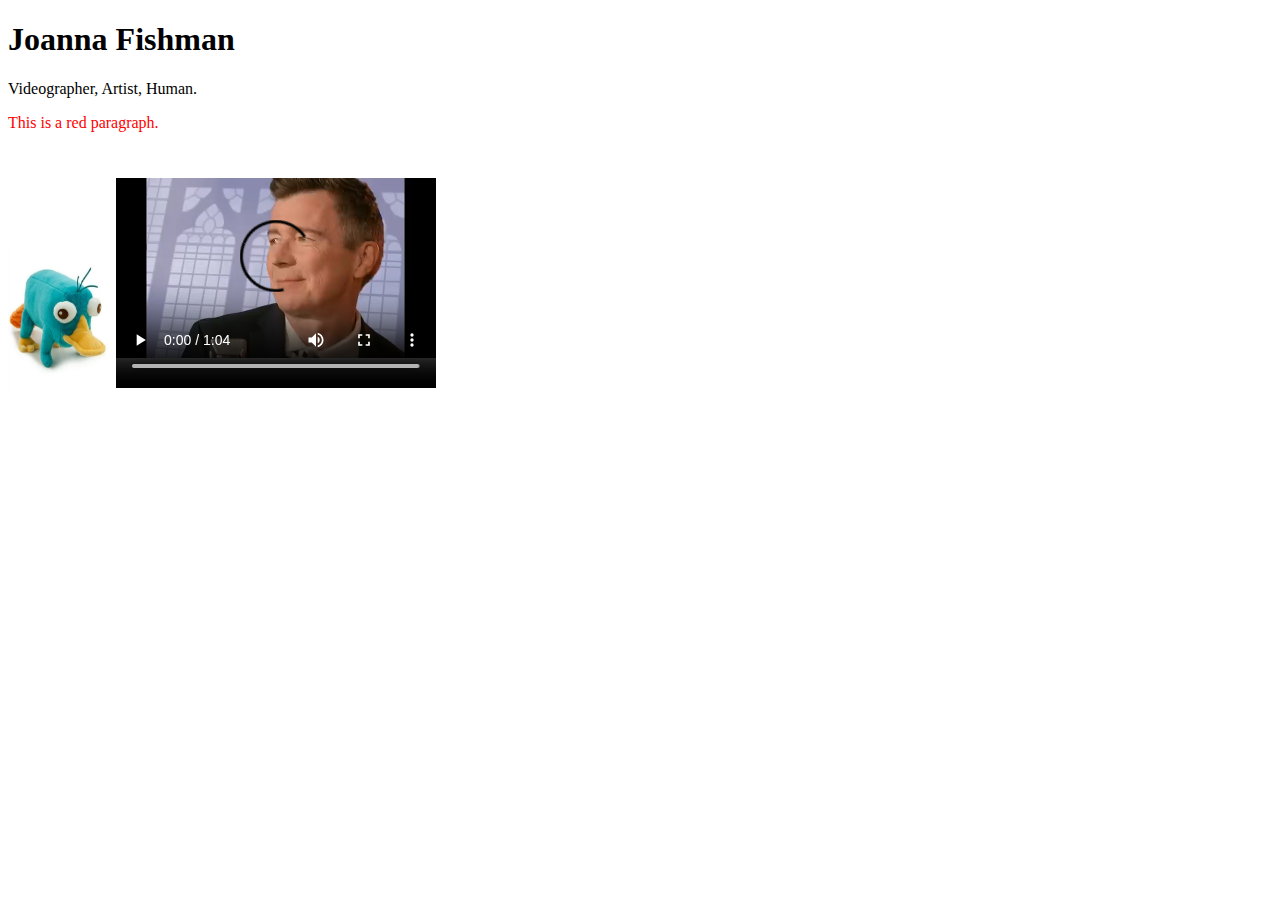
==== index.html @ b9af3db1 "corrected comment" ====
<!DOCTYPE html>
<html lang="en">
    <head>
        <meta charset="UTF-8">
        <title>Joanna Fishman - Portfolio</title>
        <link rel="stylesheet" href="styles.css">
    </head>
    <body>
        <h1>Joanna Fishman</h1>
        <p>Videographer, Artist, Human.</p>
<!--  <a href="https://www.schombe.me">This is a link to my very handsome boyfriend's website</a> -->
        <p style="color:red;">This is a red paragraph.</p> 
        <img src="images/perrytheplatypus.webp" alt="Perry the Platypus" width="104" height="142"> 
        <video width="320" height="240" controls autoplay>
            <source src="videos/rick.mp4" type="video/mp4">
          Your browser does not support the video tag.
          </video> 
    </body>
</html>

<!-- <!DOCTYPE html>
<html>
<head>
<meta name="viewport" content="width=device-width, initial-scale=1">
<style>
/* The device with borders */
.smartphone {
  position: relative;
  width: 360px;
  height: 640px;
  margin: auto;
  border: 16px black solid;
  border-top-width: 60px;
  border-bottom-width: 60px;
  border-radius: 36px;
}

/* The horizontal line on the top of the device */
.smartphone:before {
  content: '';
  display: block;
  width: 60px;
  height: 5px;
  position: absolute;
  top: -30px;
  left: 50%;
  transform: translate(-50%, -50%);
  background: #333;
  border-radius: 10px;
}

/* The circle on the bottom of the device */
.smartphone:after {
  content: '';
  display: block;
  width: 35px;
  height: 35px;
  position: absolute;
  left: 50%;
  bottom: -65px;
  transform: translate(-50%, -50%);
  background: #333;
  border-radius: 50%;
}

/* The screen (or content) of the device */
.smartphone .content {
  width: 360px;
  height: 640px;
  background: white;
}
</style>
</head>
<body>

<div class="smartphone">
  <div class="content">
    <iframe src="/w3css/tryw3css_templates_band.htm" style="width:100%;border:none;height:100%" />
  </div>
</div>

</body>
</html> -->
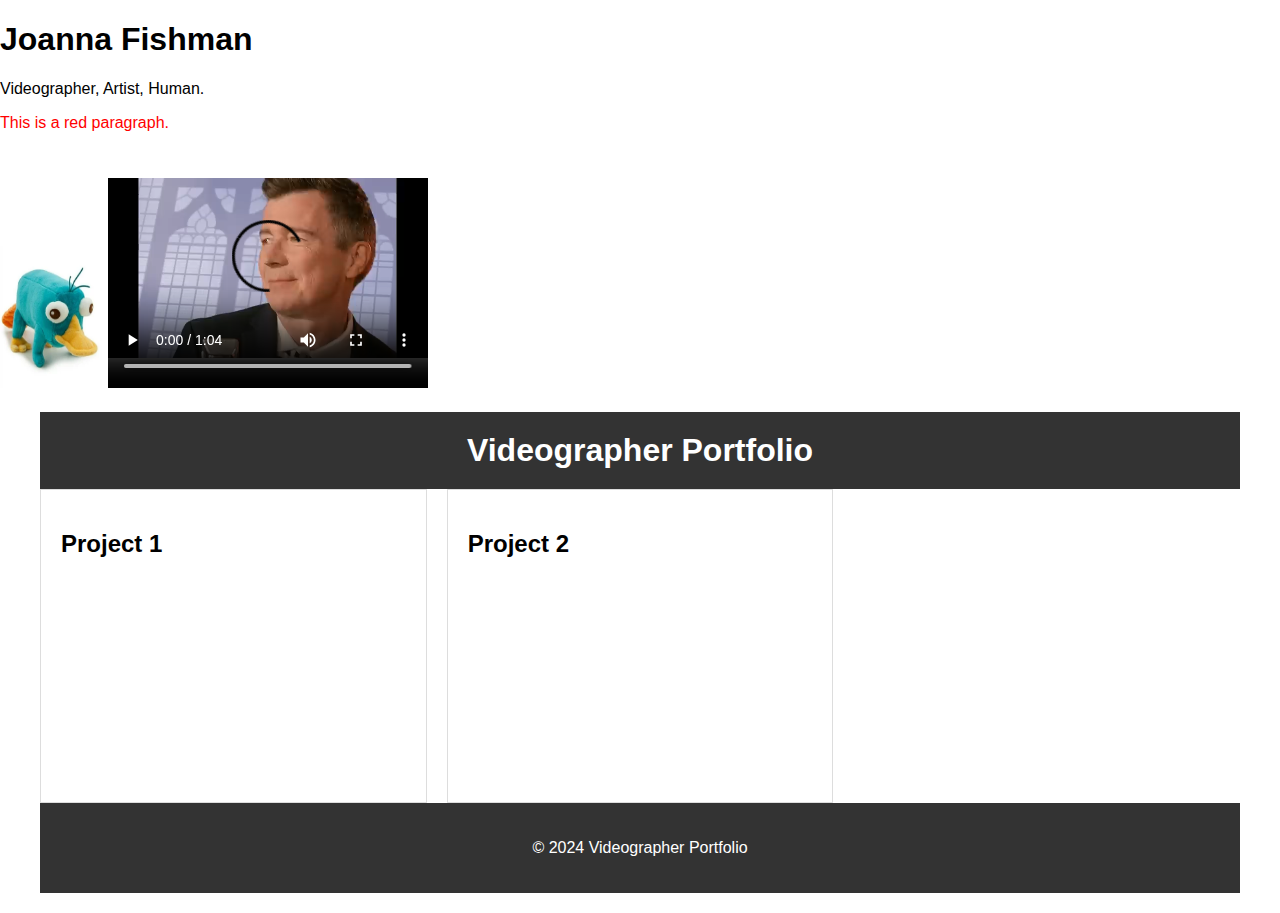
==== commit bd626a38: "added meta ai basic website code" ====
--- a/index.html
+++ b/index.html
@@ -16,6 +16,80 @@
           Your browser does not support the video tag.
           </video> 
     </body>
+</html>
+
+<!DOCTYPE html>
+<html lang="en">
+<head>
+    <meta charset="UTF-8">
+    <meta name="viewport" content="width=device-width, initial-scale=1.0">
+    <title>Videographer Portfolio</title>
+    <style>
+        /* Add your styles here */
+        body {
+            font-family: Arial, sans-serif;
+            margin: 0;
+            padding: 0;
+        }
+        .container {
+            max-width: 1200px;
+            margin: 0 auto;
+            padding: 20px;
+        }
+        .header {
+            background-color: #333;
+            color: #fff;
+            padding: 20px;
+            text-align: center;
+        }
+        .header h1 {
+            margin: 0;
+        }
+        .portfolio {
+            display: grid;
+            grid-template-columns: repeat(3, 1fr);
+            gap: 20px;
+        }
+        .portfolio-item {
+            border: 1px solid #ddd;
+            padding: 20px;
+        }
+        .portfolio-item iframe {
+            width: 100%;
+            height: 200px;
+            border: none;
+        }
+        .footer {
+            background-color: #333;
+            color: #fff;
+            padding: 20px;
+            text-align: center;
+            clear: both;
+        }
+    </style>
+</head>
+<body>
+    <div class="container">
+        <div class="header">
+            <h1>Videographer Portfolio</h1>
+        </div>
+        <div class="portfolio">
+            <!-- Add your portfolio items here -->
+            <div class="portfolio-item">
+                <h2>Project 1</h2>
+                <iframe src="https://www.youtube.com/embed/VIDEO_ID" frameborder="0" allowfullscreen></iframe>
+            </div>
+            <div class="portfolio-item">
+                <h2>Project 2</h2>
+                <iframe src="https://www.youtube.com/embed/VIDEO_ID" frameborder="0" allowfullscreen></iframe>
+            </div>
+            <!-- Add more portfolio items here -->
+        </div>
+        <div class="footer">
+            <p>&copy; 2024 Videographer Portfolio</p>
+        </div>
+    </div>
+</body>
 </html>
 
 <!-- <!DOCTYPE html>
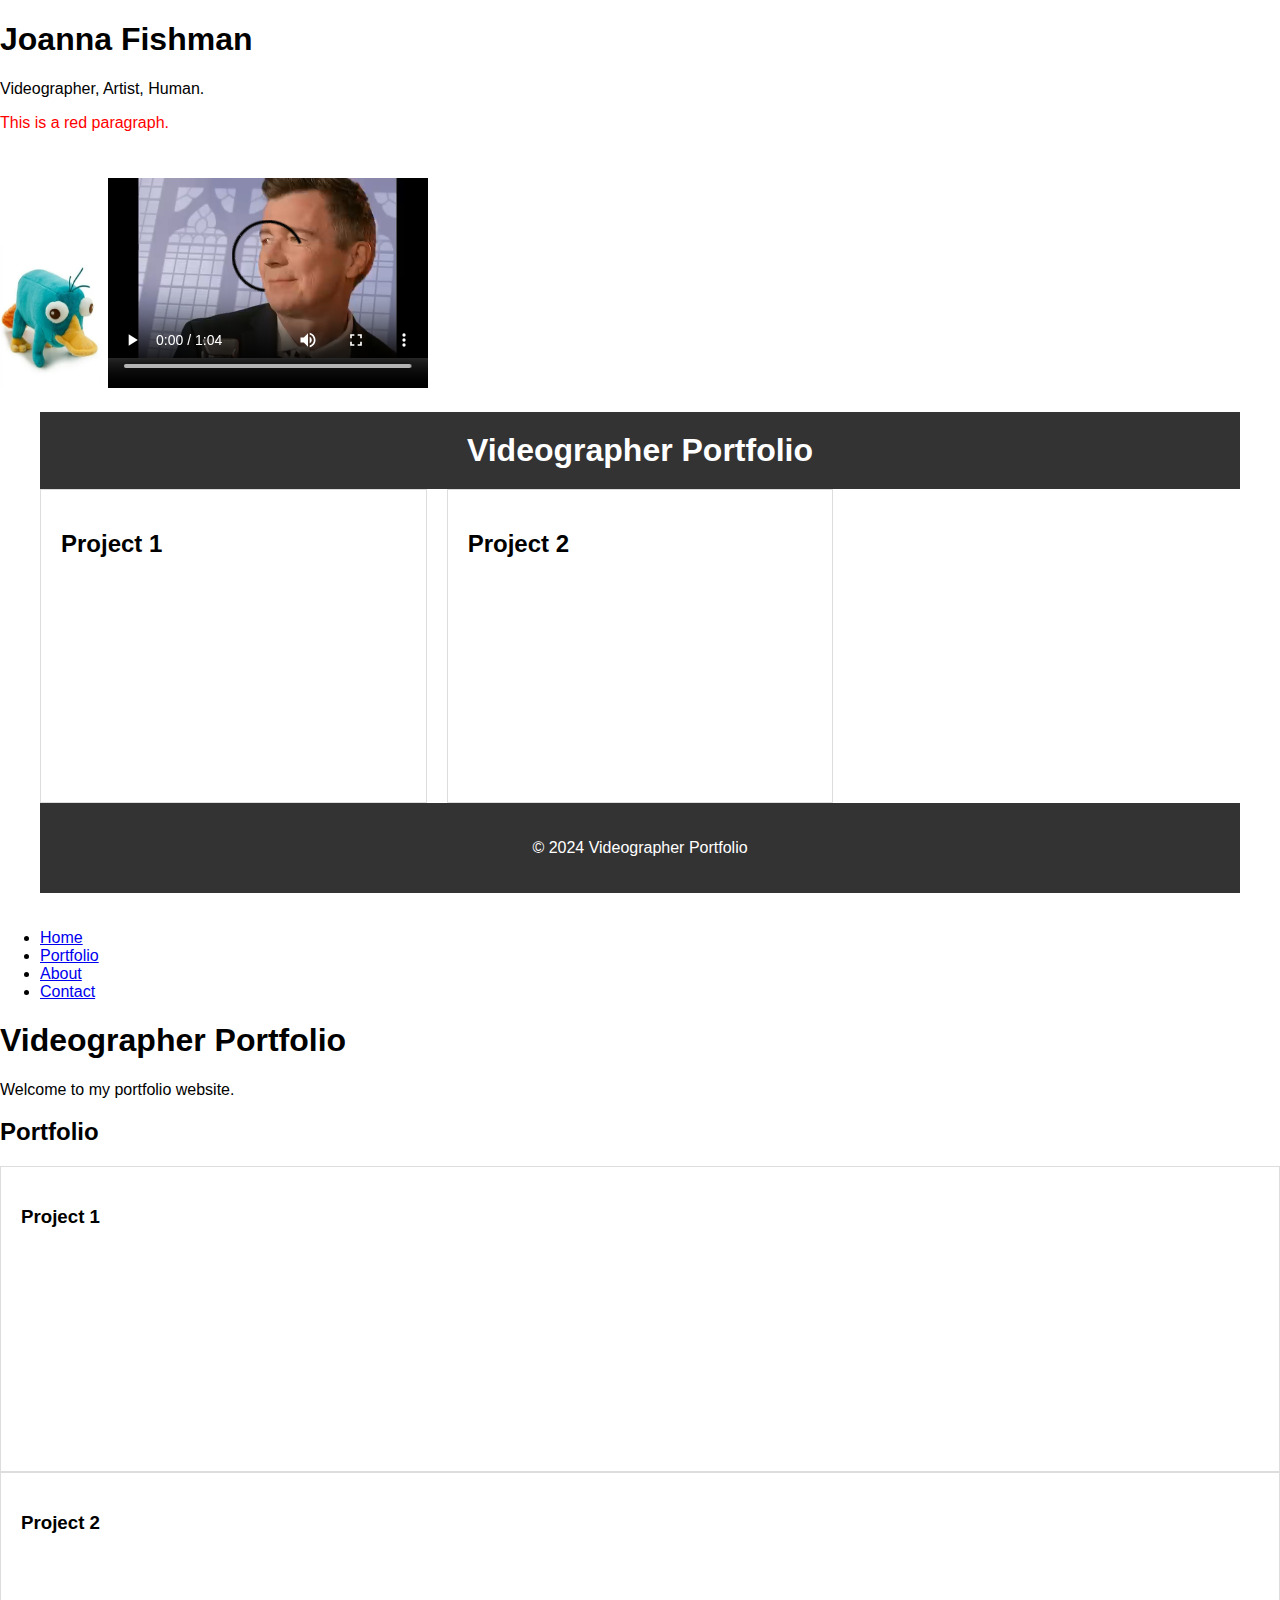
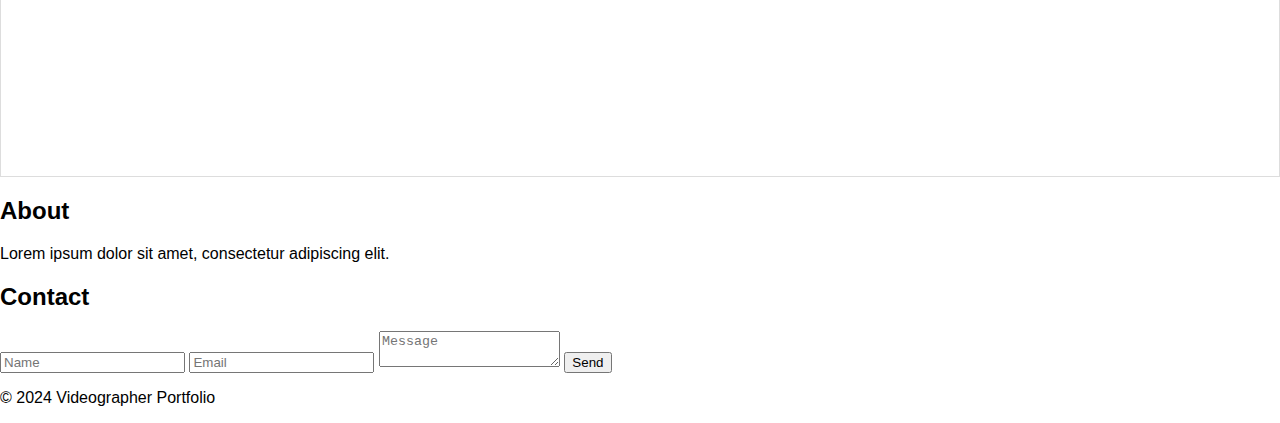
==== commit 0bcb15e1: "meta ai version 2" ====
--- a/index.html
+++ b/index.html
@@ -17,6 +17,8 @@
           </video> 
     </body>
 </html>
+
+<!-- Meta AI version 1-->
 
 <!DOCTYPE html>
 <html lang="en">
@@ -92,6 +94,71 @@
 </body>
 </html>
 
+<!-- Meta AI Version 2-->
+
+<!DOCTYPE html>
+<html lang="en">
+<head>
+    <meta charset="UTF-8">
+    <meta name="viewport" content="width=device-width, initial-scale=1.0">
+    <title>Videographer Portfolio</title>
+    <link rel="stylesheet" href="styles.css">
+    <script src="script.js" defer></script>
+</head>
+<body>
+    <header>
+        <nav>
+            <ul>
+                <li><a href="#home">Home</a></li>
+                <li><a href="#portfolio">Portfolio</a></li>
+                <li><a href="#about">About</a></li>
+                <li><a href="#contact">Contact</a></li>
+            </ul>
+        </nav>
+    </header>
+    <main>
+        <section id="home">
+            <h1>Videographer Portfolio</h1>
+            <p>Welcome to my portfolio website.</p>
+        </section>
+        <section id="portfolio">
+            <h2>Portfolio</h2>
+            <div class="portfolio-grid">
+                <!-- Add your portfolio items here -->
+                <div class="portfolio-item">
+                    <h3>Project 1</h3>
+                    <iframe src="https://www.youtube.com/embed/VIDEO_ID" frameborder="0" allowfullscreen></iframe>
+                </div>
+                <div class="portfolio-item">
+                    <h3>Project 2</h3>
+                    <iframe src="https://www.youtube.com/embed/VIDEO_ID" frameborder="0" allowfullscreen></iframe>
+                </div>
+                <!-- Add more portfolio items here -->
+            </div>
+        </section>
+        <section id="about">
+            <h2>About</h2>
+            <p>Lorem ipsum dolor sit amet, consectetur adipiscing elit.</p>
+        </section>
+        <section id="contact">
+            <h2>Contact</h2>
+            <form>
+                <input type="text" placeholder="Name">
+                <input type="email" placeholder="Email">
+                <textarea placeholder="Message"></textarea>
+                <button>Send</button>
+            </form>
+        </section>
+    </main>
+    <footer>
+        <p>&copy; 2024 Videographer Portfolio</p>
+    </footer>
+    <script>
+        // Add JavaScript code here
+    </script>
+</body>
+</html>
+
 <!-- <!DOCTYPE html>
 <html>
 <head>
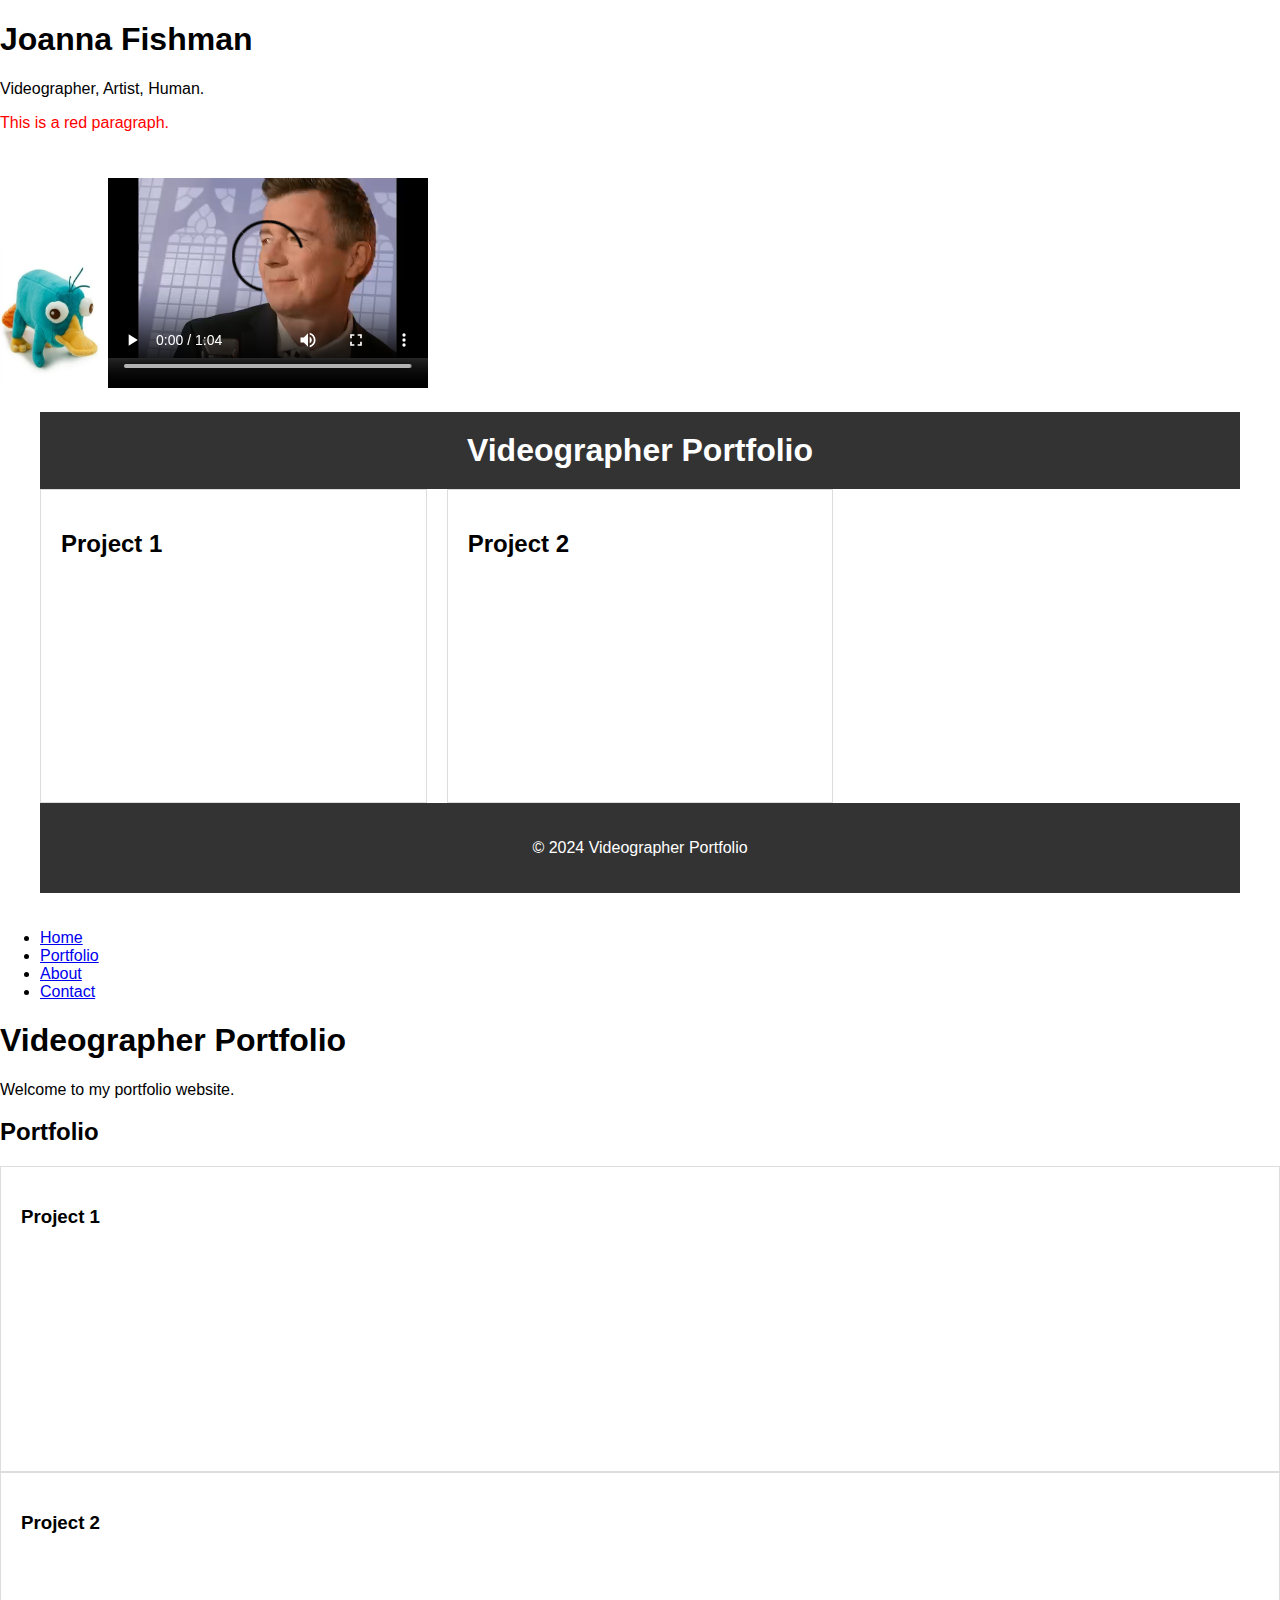
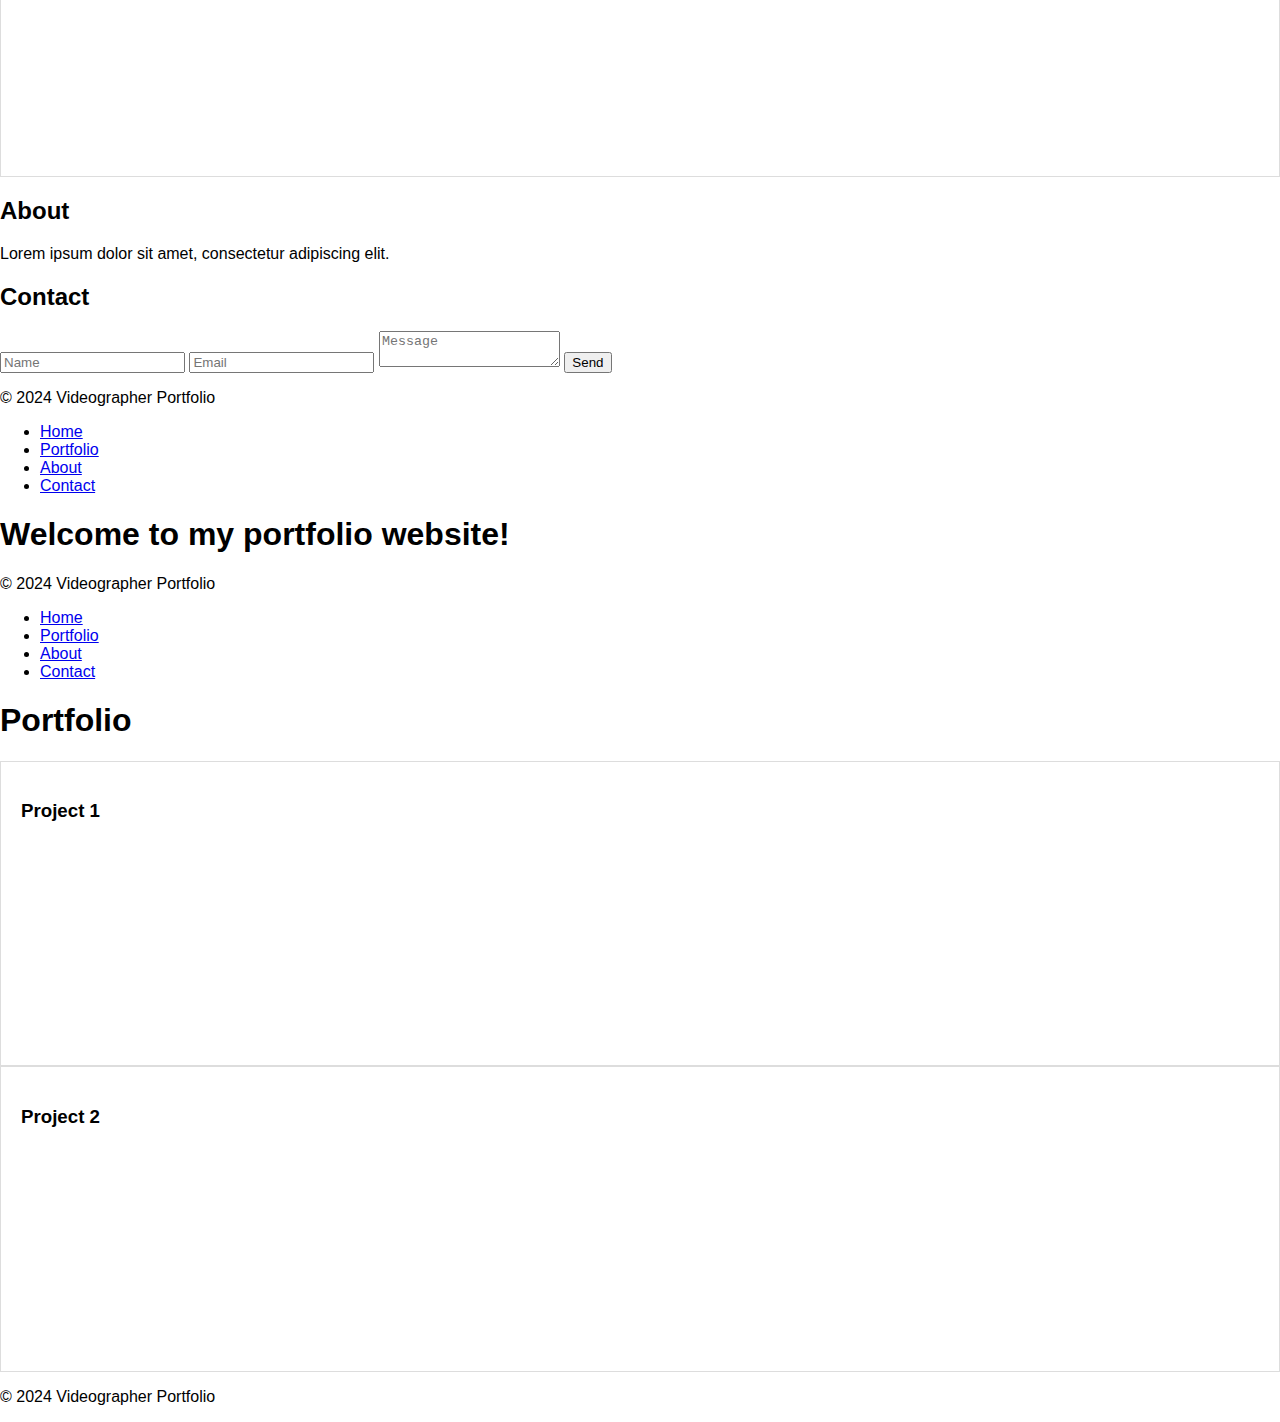
==== commit a4e7e06a: "more meta" ====
--- a/index.html
+++ b/index.html
@@ -159,6 +159,78 @@
 </body>
 </html>
 
+<!-- Meta 3-->
+
+<!DOCTYPE html>
+<html lang="en">
+<head>
+    <meta charset="UTF-8">
+    <meta name="viewport" content="width=device-width, initial-scale=1.0">
+    <title>Videographer Portfolio</title>
+    <link rel="stylesheet" href="styles.css">
+</head>
+<body>
+    <header>
+        <nav>
+            <ul>
+                <li><a href="index.html">Home</a></li>
+                <li><a href="portfolio.html">Portfolio</a></li>
+                <li><a href="about.html">About</a></li>
+                <li><a href="contact.html">Contact</a></li>
+            </ul>
+        </nav>
+    </header>
+    <main>
+        <h1>Welcome to my portfolio website!</h1>
+    </main>
+    <footer>
+        <p>&copy; 2024 Videographer Portfolio</p>
+    </footer>
+</body>
+</html>
+
+<!-- 3.1-->
+
+<!DOCTYPE html>
+<html lang="en">
+<head>
+    <meta charset="UTF-8">
+    <meta name="viewport" content="width=device-width, initial-scale=1.0">
+    <title>Videographer Portfolio - Portfolio</title>
+    <link rel="stylesheet" href="styles.css">
+</head>
+<body>
+    <header>
+        <nav>
+            <ul>
+                <li><a href="index.html">Home</a></li>
+                <li><a href="portfolio.html">Portfolio</a></li>
+                <li><a href="about.html">About</a></li>
+                <li><a href="contact.html">Contact</a></li>
+            </ul>
+        </nav>
+    </header>
+    <main>
+        <h1>Portfolio</h1>
+        <div class="portfolio-grid">
+            <!-- Add your portfolio items here -->
+            <div class="portfolio-item">
+                <h3>Project 1</h3>
+                <iframe src="https://www.youtube.com/embed/VIDEO_ID" frameborder="0" allowfullscreen></iframe>
+            </div>
+            <div class="portfolio-item">
+                <h3>Project 2</h3>
+                <iframe src="https://www.youtube.com/embed/VIDEO_ID" frameborder="0" allowfullscreen></iframe>
+            </div>
+            <!-- Add more portfolio items here -->
+        </div>
+    </main>
+    <footer>
+        <p>&copy; 2024 Videographer Portfolio</p>
+    </footer>
+</body>
+</html>
+
 <!-- <!DOCTYPE html>
 <html>
 <head>
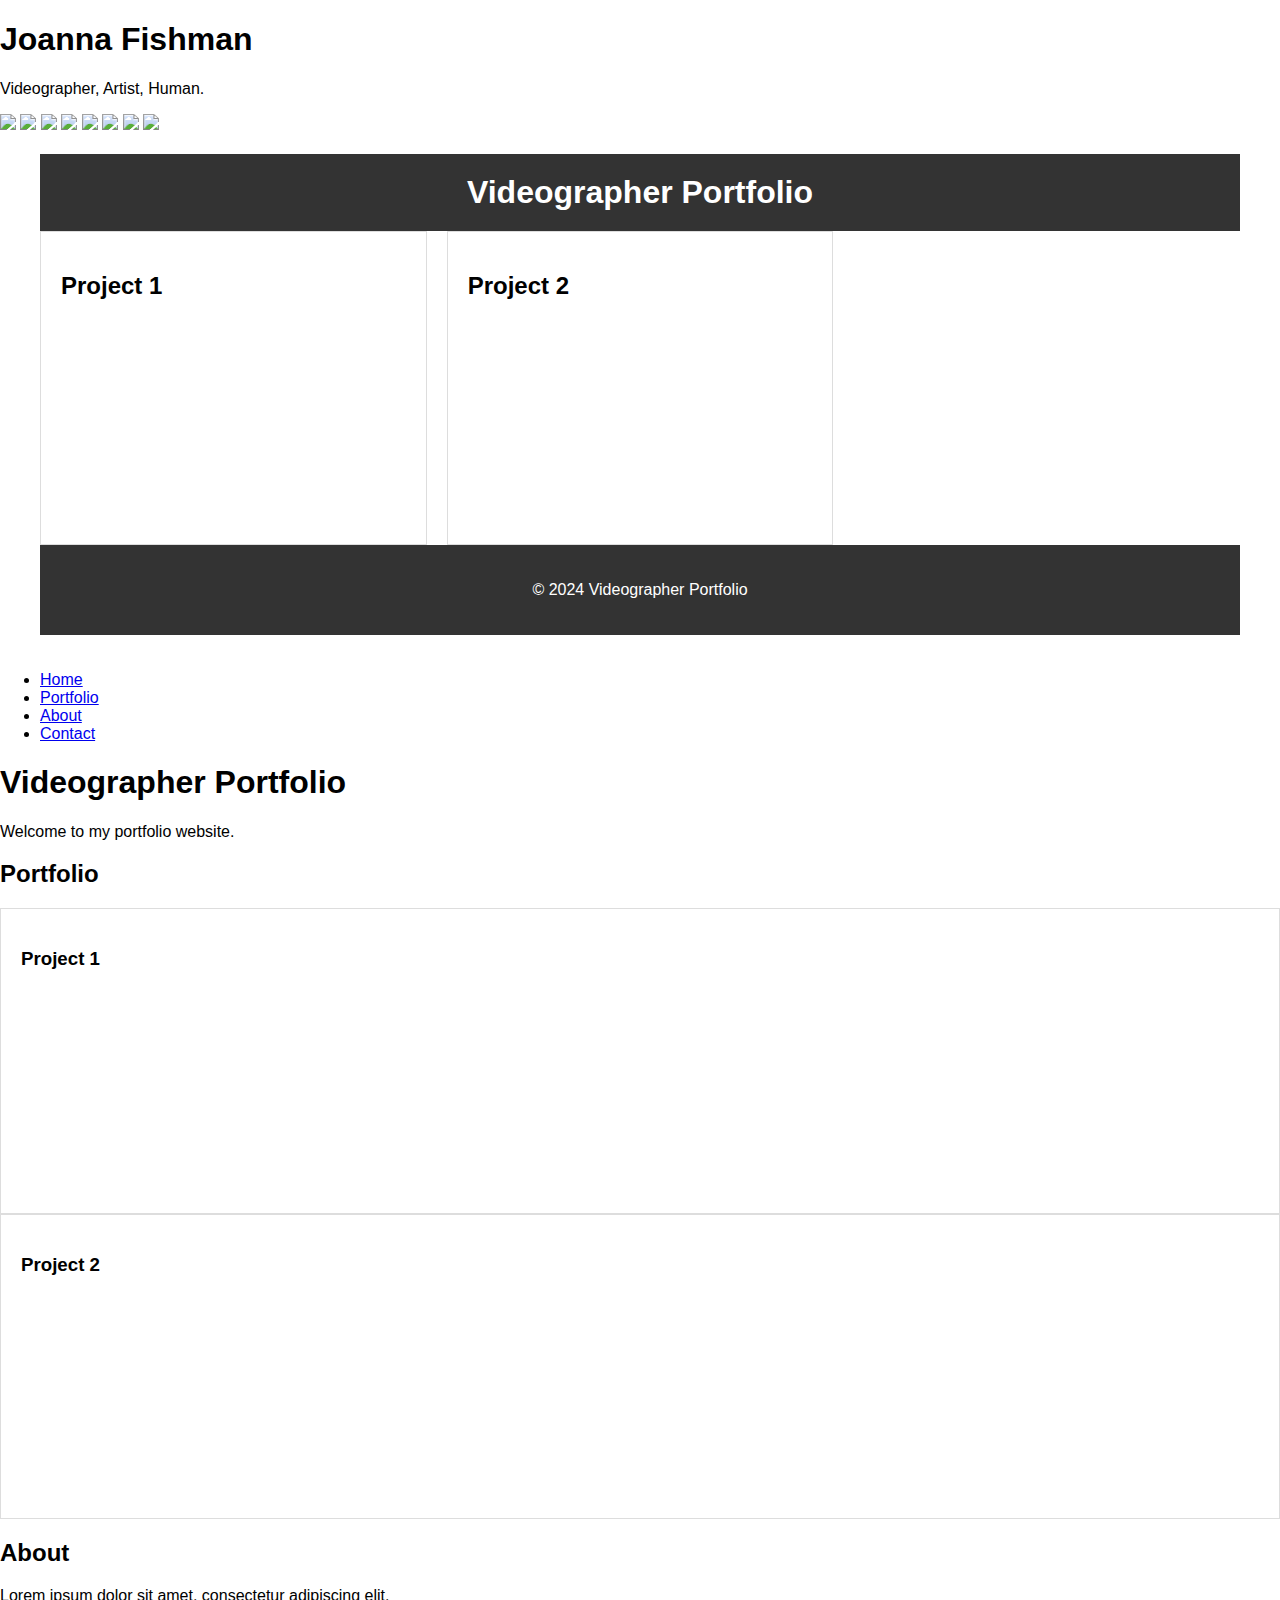
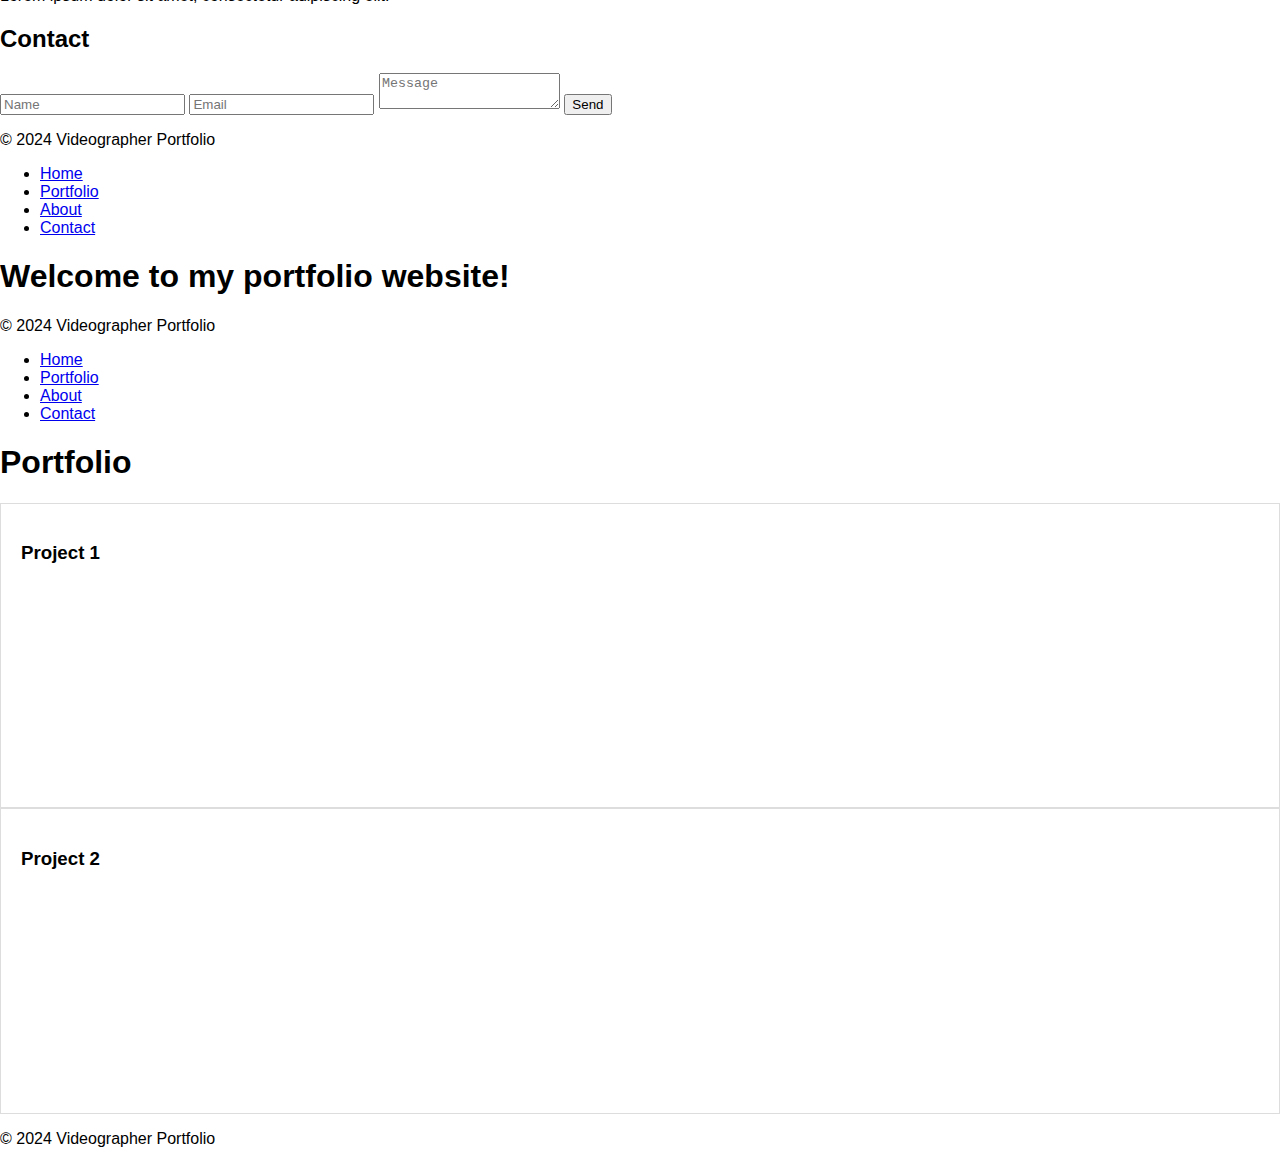
==== commit e4cdb83d: "fix" ====
--- a/index.html
+++ b/index.html
@@ -3,20 +3,37 @@
     <head>
         <meta charset="UTF-8">
         <title>Joanna Fishman - Portfolio</title>
-        <link rel="stylesheet" href="styles.css">
+        <link rel="stylesheet" href="style.css">
     </head>
     <body>
         <h1>Joanna Fishman</h1>
         <p>Videographer, Artist, Human.</p>
-<!--  <a href="https://www.schombe.me">This is a link to my very handsome boyfriend's website</a> -->
-        <p style="color:red;">This is a red paragraph.</p> 
-        <img src="images/perrytheplatypus.webp" alt="Perry the Platypus" width="104" height="142"> 
-        <video width="320" height="240" controls autoplay>
-            <source src="videos/rick.mp4" type="video/mp4">
-          Your browser does not support the video tag.
-          </video> 
+        <script>src="script.js"</script> 
     </body>
 </html>
+
+<!--Hyperplexed Sliding Image Stack -->
+<div id="image-track" data-mouse-down-at="0" data-prev-percentage="0">
+    <img class="image" src="https://images.unsplash.com/photo-1524781289445-ddf8f5695861?ixlib=rb-4.0.3&ixid=MnwxMjA3fDB8MHxwaG90by1wYWdlfHx8fGVufDB8fHx8&auto=format&fit=crop&w=1770&q=80" draggable="false" />
+    <img class="image" src="https://images.unsplash.com/photo-1610194352361-4c81a6a8967e?ixlib=rb-4.0.3&ixid=MnwxMjA3fDB8MHxwaG90by1wYWdlfHx8fGVufDB8fHx8&auto=format&fit=crop&w=1674&q=80" draggable="false" />
+    <img class="image" src="https://images.unsplash.com/photo-1618202133208-2907bebba9e1?ixlib=rb-4.0.3&ixid=MnwxMjA3fDB8MHxwaG90by1wYWdlfHx8fGVufDB8fHx8&auto=format&fit=crop&w=1770&q=80" draggable="false" />
+    <img class="image" src="https://images.unsplash.com/photo-1495805442109-bf1cf975750b?ixlib=rb-4.0.3&ixid=MnwxMjA3fDB8MHxwaG90by1wYWdlfHx8fGVufDB8fHx8&auto=format&fit=crop&w=1770&q=80" draggable="false" />
+    <img class="image" src="https://images.unsplash.com/photo-1548021682-1720ed403a5b?ixlib=rb-4.0.3&ixid=MnwxMjA3fDB8MHxwaG90by1wYWdlfHx8fGVufDB8fHx8&auto=format&fit=crop&w=1770&q=80" draggable="false" />
+    <img class="image" src="https://images.unsplash.com/photo-1496753480864-3e588e0269b3?ixlib=rb-4.0.3&ixid=MnwxMjA3fDB8MHxwaG90by1wYWdlfHx8fGVufDB8fHx8&auto=format&fit=crop&w=2134&q=80" draggable="false" />
+    <img class="image" src="https://images.unsplash.com/photo-1613346945084-35cccc812dd5?ixlib=rb-4.0.3&ixid=MnwxMjA3fDB8MHxwaG90by1wYWdlfHx8fGVufDB8fHx8&auto=format&fit=crop&w=1759&q=80" draggable="false" />
+    <img class="image" src="https://images.unsplash.com/photo-1516681100942-77d8e7f9dd97?ixlib=rb-4.0.3&ixid=MnwxMjA3fDB8MHxwaG90by1wYWdlfHx8fGVufDB8fHx8&auto=format&fit=crop&w=1770&q=80" draggable="false" />
+  </div>
+  
+  <!-- <a id="source-link" class="meta-link" href="https://camillemormal.com" target="_blank"> -->
+    <!-- <i class="fa-solid fa-link"></i> -->
+    <!-- <span>Source</span>
+  </a>
+  
+  <a id="yt-link" class="meta-link" href="https://youtu.be/PkADl0HubMY" target="_blank">
+    <i class="fa-brands fa-youtube"></i>
+    <span>7 min tutorial</span>
+  </a> -->
+
 
 <!-- Meta AI version 1-->
 
@@ -229,68 +246,4 @@
         <p>&copy; 2024 Videographer Portfolio</p>
     </footer>
 </body>
-</html>
-
-<!-- <!DOCTYPE html>
-<html>
-<head>
-<meta name="viewport" content="width=device-width, initial-scale=1">
-<style>
-/* The device with borders */
-.smartphone {
-  position: relative;
-  width: 360px;
-  height: 640px;
-  margin: auto;
-  border: 16px black solid;
-  border-top-width: 60px;
-  border-bottom-width: 60px;
-  border-radius: 36px;
-}
-
-/* The horizontal line on the top of the device */
-.smartphone:before {
-  content: '';
-  display: block;
-  width: 60px;
-  height: 5px;
-  position: absolute;
-  top: -30px;
-  left: 50%;
-  transform: translate(-50%, -50%);
-  background: #333;
-  border-radius: 10px;
-}
-
-/* The circle on the bottom of the device */
-.smartphone:after {
-  content: '';
-  display: block;
-  width: 35px;
-  height: 35px;
-  position: absolute;
-  left: 50%;
-  bottom: -65px;
-  transform: translate(-50%, -50%);
-  background: #333;
-  border-radius: 50%;
-}
-
-/* The screen (or content) of the device */
-.smartphone .content {
-  width: 360px;
-  height: 640px;
-  background: white;
-}
-</style>
-</head>
-<body>
-
-<div class="smartphone">
-  <div class="content">
-    <iframe src="/w3css/tryw3css_templates_band.htm" style="width:100%;border:none;height:100%" />
-  </div>
-</div>
-
-</body>
-</html> -->
+</html>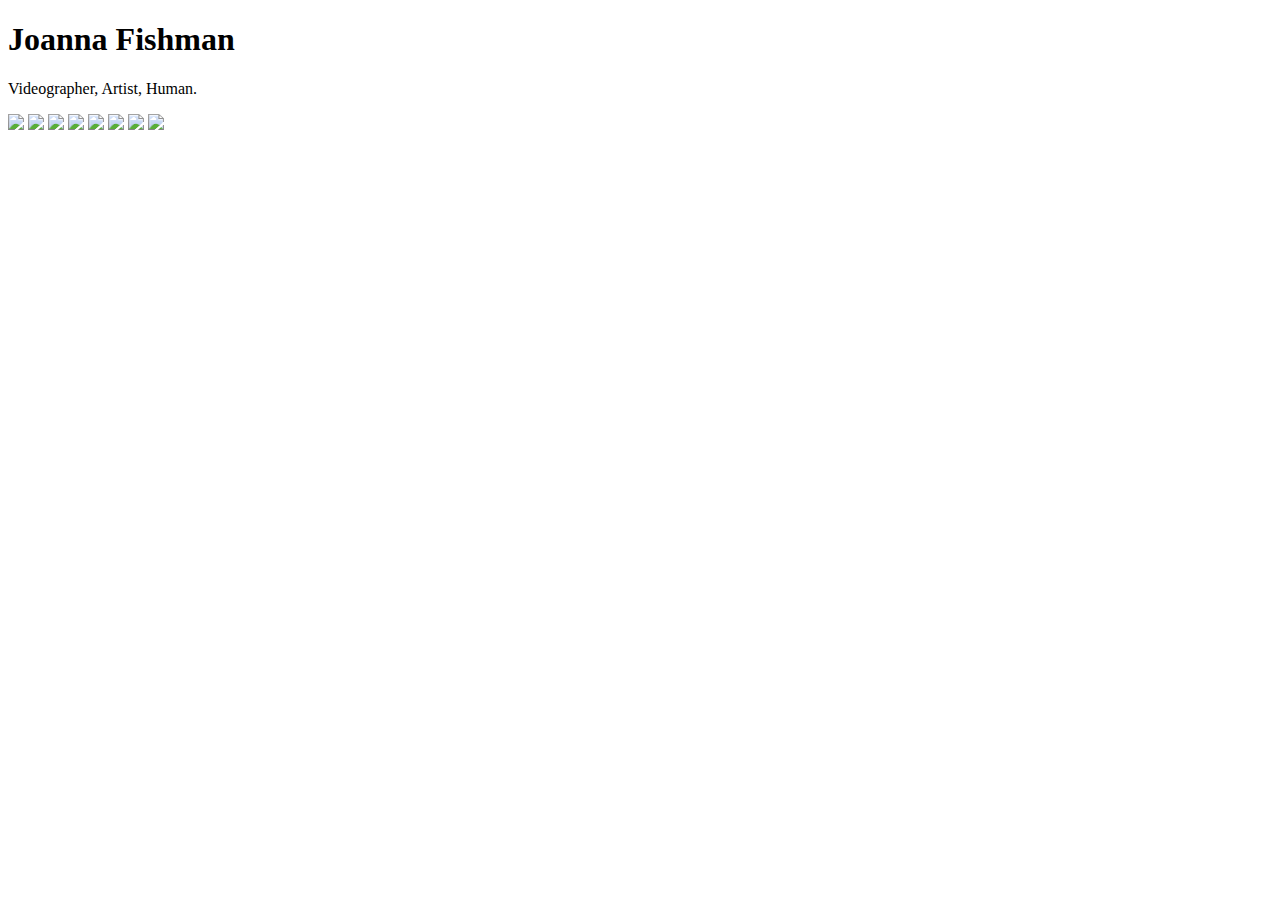
==== commit 05b4350f: "fix" ====
--- a/index.html
+++ b/index.html
@@ -33,217 +33,3 @@
     <i class="fa-brands fa-youtube"></i>
     <span>7 min tutorial</span>
   </a> -->
-
-
-<!-- Meta AI version 1-->
-
-<!DOCTYPE html>
-<html lang="en">
-<head>
-    <meta charset="UTF-8">
-    <meta name="viewport" content="width=device-width, initial-scale=1.0">
-    <title>Videographer Portfolio</title>
-    <style>
-        /* Add your styles here */
-        body {
-            font-family: Arial, sans-serif;
-            margin: 0;
-            padding: 0;
-        }
-        .container {
-            max-width: 1200px;
-            margin: 0 auto;
-            padding: 20px;
-        }
-        .header {
-            background-color: #333;
-            color: #fff;
-            padding: 20px;
-            text-align: center;
-        }
-        .header h1 {
-            margin: 0;
-        }
-        .portfolio {
-            display: grid;
-            grid-template-columns: repeat(3, 1fr);
-            gap: 20px;
-        }
-        .portfolio-item {
-            border: 1px solid #ddd;
-            padding: 20px;
-        }
-        .portfolio-item iframe {
-            width: 100%;
-            height: 200px;
-            border: none;
-        }
-        .footer {
-            background-color: #333;
-            color: #fff;
-            padding: 20px;
-            text-align: center;
-            clear: both;
-        }
-    </style>
-</head>
-<body>
-    <div class="container">
-        <div class="header">
-            <h1>Videographer Portfolio</h1>
-        </div>
-        <div class="portfolio">
-            <!-- Add your portfolio items here -->
-            <div class="portfolio-item">
-                <h2>Project 1</h2>
-                <iframe src="https://www.youtube.com/embed/VIDEO_ID" frameborder="0" allowfullscreen></iframe>
-            </div>
-            <div class="portfolio-item">
-                <h2>Project 2</h2>
-                <iframe src="https://www.youtube.com/embed/VIDEO_ID" frameborder="0" allowfullscreen></iframe>
-            </div>
-            <!-- Add more portfolio items here -->
-        </div>
-        <div class="footer">
-            <p>&copy; 2024 Videographer Portfolio</p>
-        </div>
-    </div>
-</body>
-</html>
-
-<!-- Meta AI Version 2-->
-
-<!DOCTYPE html>
-<html lang="en">
-<head>
-    <meta charset="UTF-8">
-    <meta name="viewport" content="width=device-width, initial-scale=1.0">
-    <title>Videographer Portfolio</title>
-    <link rel="stylesheet" href="styles.css">
-    <script src="script.js" defer></script>
-</head>
-<body>
-    <header>
-        <nav>
-            <ul>
-                <li><a href="#home">Home</a></li>
-                <li><a href="#portfolio">Portfolio</a></li>
-                <li><a href="#about">About</a></li>
-                <li><a href="#contact">Contact</a></li>
-            </ul>
-        </nav>
-    </header>
-    <main>
-        <section id="home">
-            <h1>Videographer Portfolio</h1>
-            <p>Welcome to my portfolio website.</p>
-        </section>
-        <section id="portfolio">
-            <h2>Portfolio</h2>
-            <div class="portfolio-grid">
-                <!-- Add your portfolio items here -->
-                <div class="portfolio-item">
-                    <h3>Project 1</h3>
-                    <iframe src="https://www.youtube.com/embed/VIDEO_ID" frameborder="0" allowfullscreen></iframe>
-                </div>
-                <div class="portfolio-item">
-                    <h3>Project 2</h3>
-                    <iframe src="https://www.youtube.com/embed/VIDEO_ID" frameborder="0" allowfullscreen></iframe>
-                </div>
-                <!-- Add more portfolio items here -->
-            </div>
-        </section>
-        <section id="about">
-            <h2>About</h2>
-            <p>Lorem ipsum dolor sit amet, consectetur adipiscing elit.</p>
-        </section>
-        <section id="contact">
-            <h2>Contact</h2>
-            <form>
-                <input type="text" placeholder="Name">
-                <input type="email" placeholder="Email">
-                <textarea placeholder="Message"></textarea>
-                <button>Send</button>
-            </form>
-        </section>
-    </main>
-    <footer>
-        <p>&copy; 2024 Videographer Portfolio</p>
-    </footer>
-    <script>
-        // Add JavaScript code here
-    </script>
-</body>
-</html>
-
-<!-- Meta 3-->
-
-<!DOCTYPE html>
-<html lang="en">
-<head>
-    <meta charset="UTF-8">
-    <meta name="viewport" content="width=device-width, initial-scale=1.0">
-    <title>Videographer Portfolio</title>
-    <link rel="stylesheet" href="styles.css">
-</head>
-<body>
-    <header>
-        <nav>
-            <ul>
-                <li><a href="index.html">Home</a></li>
-                <li><a href="portfolio.html">Portfolio</a></li>
-                <li><a href="about.html">About</a></li>
-                <li><a href="contact.html">Contact</a></li>
-            </ul>
-        </nav>
-    </header>
-    <main>
-        <h1>Welcome to my portfolio website!</h1>
-    </main>
-    <footer>
-        <p>&copy; 2024 Videographer Portfolio</p>
-    </footer>
-</body>
-</html>
-
-<!-- 3.1-->
-
-<!DOCTYPE html>
-<html lang="en">
-<head>
-    <meta charset="UTF-8">
-    <meta name="viewport" content="width=device-width, initial-scale=1.0">
-    <title>Videographer Portfolio - Portfolio</title>
-    <link rel="stylesheet" href="styles.css">
-</head>
-<body>
-    <header>
-        <nav>
-            <ul>
-                <li><a href="index.html">Home</a></li>
-                <li><a href="portfolio.html">Portfolio</a></li>
-                <li><a href="about.html">About</a></li>
-                <li><a href="contact.html">Contact</a></li>
-            </ul>
-        </nav>
-    </header>
-    <main>
-        <h1>Portfolio</h1>
-        <div class="portfolio-grid">
-            <!-- Add your portfolio items here -->
-            <div class="portfolio-item">
-                <h3>Project 1</h3>
-                <iframe src="https://www.youtube.com/embed/VIDEO_ID" frameborder="0" allowfullscreen></iframe>
-            </div>
-            <div class="portfolio-item">
-                <h3>Project 2</h3>
-                <iframe src="https://www.youtube.com/embed/VIDEO_ID" frameborder="0" allowfullscreen></iframe>
-            </div>
-            <!-- Add more portfolio items here -->
-        </div>
-    </main>
-    <footer>
-        <p>&copy; 2024 Videographer Portfolio</p>
-    </footer>
-</body>
-</html>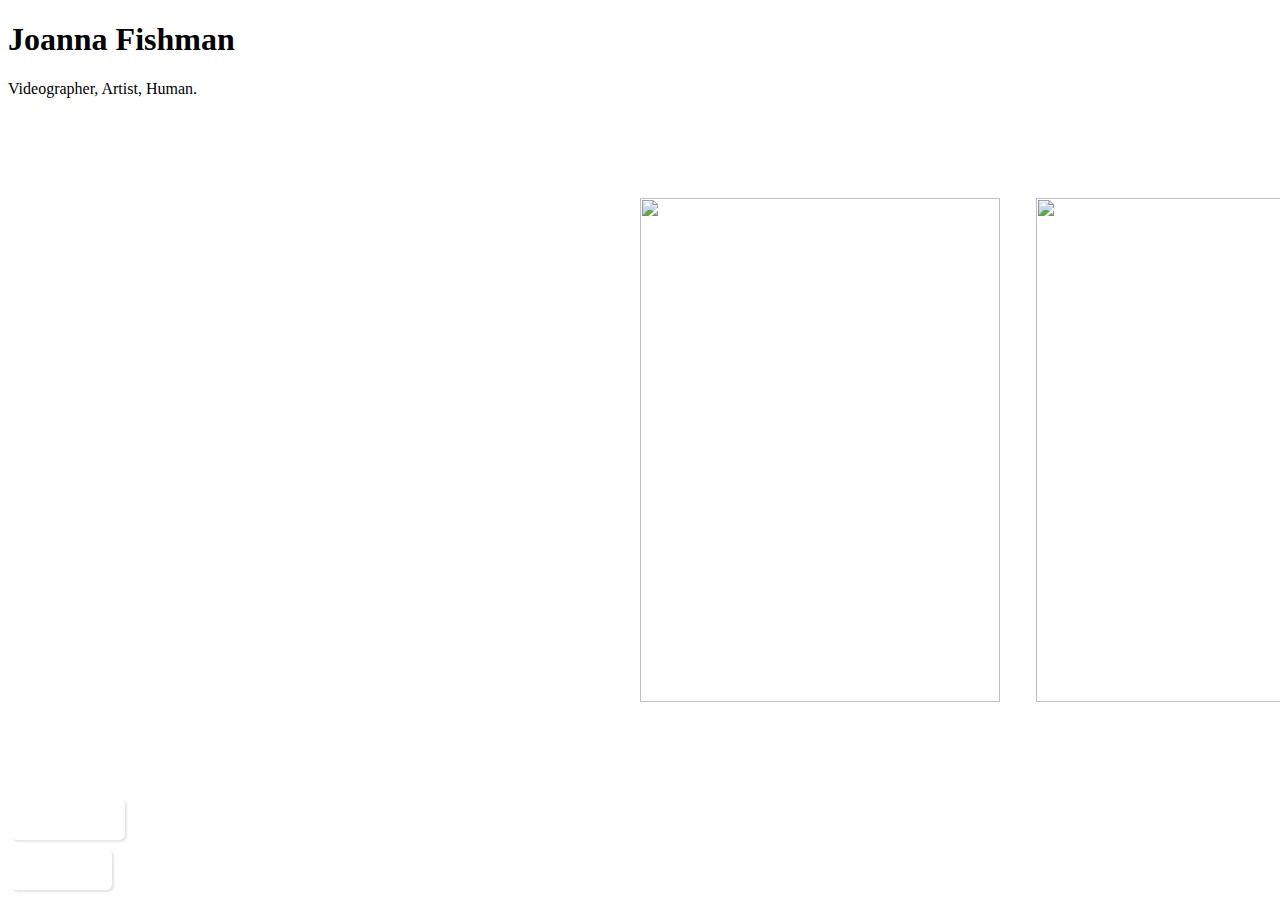
==== commit 793ef98f: "comment" ====
--- a/index.html
+++ b/index.html
@@ -12,7 +12,7 @@
     </body>
 </html>
 
-<!--Hyperplexed Sliding Image Stack -->
+<!-- sequence of images contained in a track -->
 <div id="image-track" data-mouse-down-at="0" data-prev-percentage="0">
     <img class="image" src="https://images.unsplash.com/photo-1524781289445-ddf8f5695861?ixlib=rb-4.0.3&ixid=MnwxMjA3fDB8MHxwaG90by1wYWdlfHx8fGVufDB8fHx8&auto=format&fit=crop&w=1770&q=80" draggable="false" />
     <img class="image" src="https://images.unsplash.com/photo-1610194352361-4c81a6a8967e?ixlib=rb-4.0.3&ixid=MnwxMjA3fDB8MHxwaG90by1wYWdlfHx8fGVufDB8fHx8&auto=format&fit=crop&w=1674&q=80" draggable="false" />
@@ -24,12 +24,12 @@
     <img class="image" src="https://images.unsplash.com/photo-1516681100942-77d8e7f9dd97?ixlib=rb-4.0.3&ixid=MnwxMjA3fDB8MHxwaG90by1wYWdlfHx8fGVufDB8fHx8&auto=format&fit=crop&w=1770&q=80" draggable="false" />
   </div>
   
-  <!-- <a id="source-link" class="meta-link" href="https://camillemormal.com" target="_blank"> -->
-    <!-- <i class="fa-solid fa-link"></i> -->
-    <!-- <span>Source</span>
+  <a id="source-link" class="meta-link" href="" target="_blank">
+    <i class="fa-solid fa-link"></i>
+    <span>About Me</span> 
+  </a> 
+  
+  <a id="contact-link" class="meta-link" href="" target="_blank">
+    <i class="fa-brands fa-link"></i>
+    <span>Contact</span>
   </a>
-  
-  <a id="yt-link" class="meta-link" href="https://youtu.be/PkADl0HubMY" target="_blank">
-    <i class="fa-brands fa-youtube"></i>
-    <span>7 min tutorial</span>
-  </a> -->
--- a/style.css
+++ b/style.css
@@ -0,0 +1,88 @@
+//
+/* body */
+
+body {
+  /* dimensions of screen */
+  height: 100vh;
+  width: 100vw;
+  background-color: black;
+  /* no scroll bars */
+  margin: 0rem;
+  overflow: hidden;
+}
+
+/* sequence of images contained in a track */
+#image-track {
+  /* place images in a line */
+  display: flex;
+  /* add space between images */
+  gap: 4vmin;
+  /* vertically center the image sequence on page */
+  position: absolute;
+  left: 50%;
+  top: 50%;
+  transform: translate(0%, -50%); 
+  user-select: none; /* -- Prevent image highlighting -- */
+}
+/* size of images in display */
+#image-track > .image {
+  width: 40vmin;
+  height: 56vmin;
+  /* aspect ratio */
+  object-fit: cover;
+  /* center the image sequence */
+  object-position: 100% center;
+}
+
+/* -- YouTube Link Styles -- */
+
+body.menu-toggled > .meta-link > span {
+  color: rgb(30, 30, 30);
+}
+
+#source-link {
+  bottom: 60px;
+}
+
+#source-link > i {
+  color: rgb(94, 106, 210);
+}
+
+#yt-link > i {
+  color: rgb(239, 83, 80);
+}
+
+.meta-link {
+  align-items: center;
+  backdrop-filter: blur(3px);
+  background-color: rgba(255, 255, 255, 0.05);
+  border: 1px solid rgba(255, 255, 255, 0.1);
+  border-radius: 6px;
+  bottom: 10px;
+  box-shadow: 2px 2px 2px rgba(0, 0, 0, 0.1);
+  cursor: pointer;  
+  display: inline-flex;
+  gap: 5px;
+  left: 10px;
+  padding: 10px 20px;
+  position: fixed;
+  text-decoration: none;
+  transition: background-color 400ms, border-color 400ms;
+  z-index: 10000;
+}
+
+.meta-link:hover {
+  background-color: rgba(255, 255, 255, 0.1);
+  border: 1px solid rgba(255, 255, 255, 0.2);
+}
+
+.meta-link > i, .meta-link > span {
+  height: 20px;
+  line-height: 20px;
+}
+
+.meta-link > span {
+  color: white;
+  font-family: "Rubik", sans-serif;
+  font-weight: 500;
+}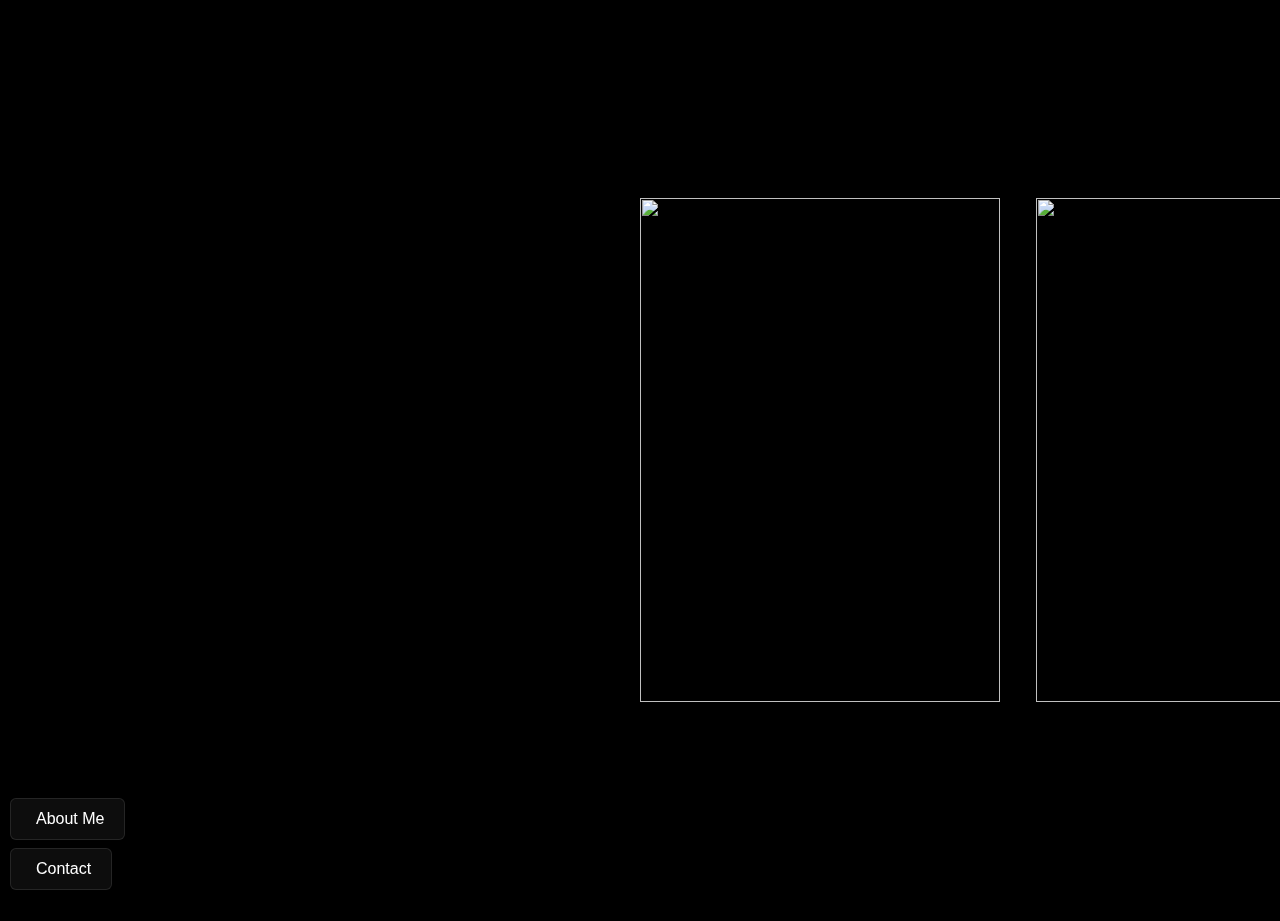
==== commit 6e8d236c: "linked about and contact pages" ====
--- a/index.html
+++ b/index.html
@@ -24,12 +24,12 @@
     <img class="image" src="https://images.unsplash.com/photo-1516681100942-77d8e7f9dd97?ixlib=rb-4.0.3&ixid=MnwxMjA3fDB8MHxwaG90by1wYWdlfHx8fGVufDB8fHx8&auto=format&fit=crop&w=1770&q=80" draggable="false" />
   </div>
   
-  <a id="source-link" class="meta-link" href="" target="_blank">
+  <a id="source-link" class="meta-link" href="./about.html" target="_blank">
     <i class="fa-solid fa-link"></i>
     <span>About Me</span> 
   </a> 
   
-  <a id="contact-link" class="meta-link" href="" target="_blank">
+  <a id="contact-link" class="meta-link" href="./contact.html" target="_blank">
     <i class="fa-brands fa-link"></i>
     <span>Contact</span>
   </a>
--- a/style.css
+++ b/style.css
@@ -1,4 +1,4 @@
-//
+
 /* body */
 
 body {
@@ -8,7 +8,6 @@
   background-color: black;
   /* no scroll bars */
   margin: 0rem;
-  overflow: hidden;
 }
 
 /* sequence of images contained in a track */
